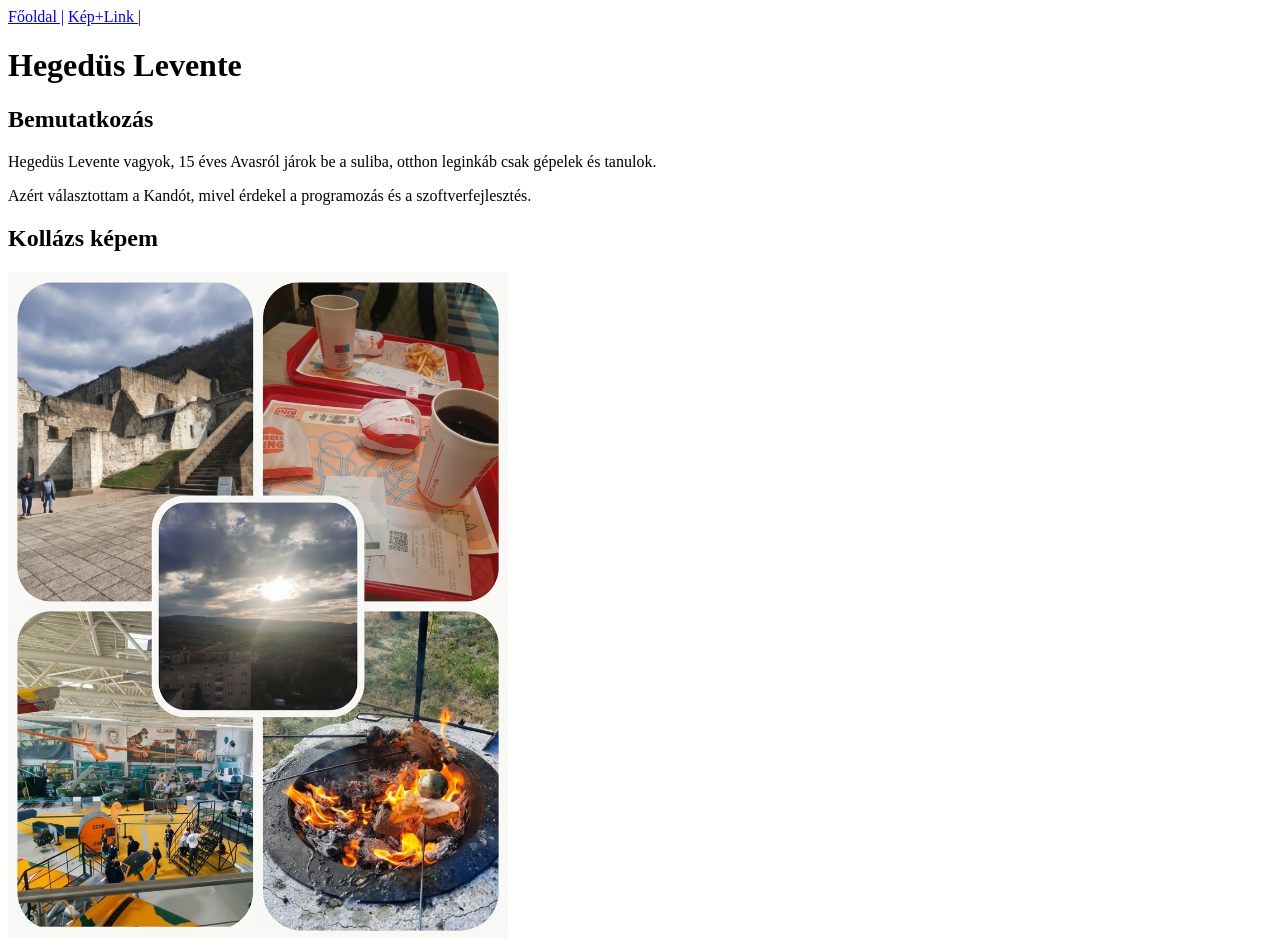
==== index.html @ 2193bed3 "Add files via upload" ====
<!DOCTYPE html>
<html lang="hu">
<head>
    <meta charset="UTF-8">
    <meta name="viewport" content="width=device-width, initial-scale=1.0">
    <link rel="stylesheet" href="css/style.css">
    <title>Weboldalam</title>
</head>
<body>
    <nav>
        <a href="index.html">Főoldal |</a>
        <a href="keplink.html">Kép+Link |</a>
    </nav>
    <h1>Hegedüs Levente</h1>
    <h2>Bemutatkozás</h2>
    <p>Hegedüs Levente vagyok, 15 éves Avasról járok be a suliba, otthon leginkáb csak gépelek és tanulok. </p>
    <p>Azért választottam a Kandót, mivel érdekel a programozás és a szoftverfejlesztés.</p>
    <h2>Kollázs képem</h2> 
    <img src="img/Kallazs.jpg" alt="Kollázs" title="Kollázs" width="500 ">
</body>
</html>
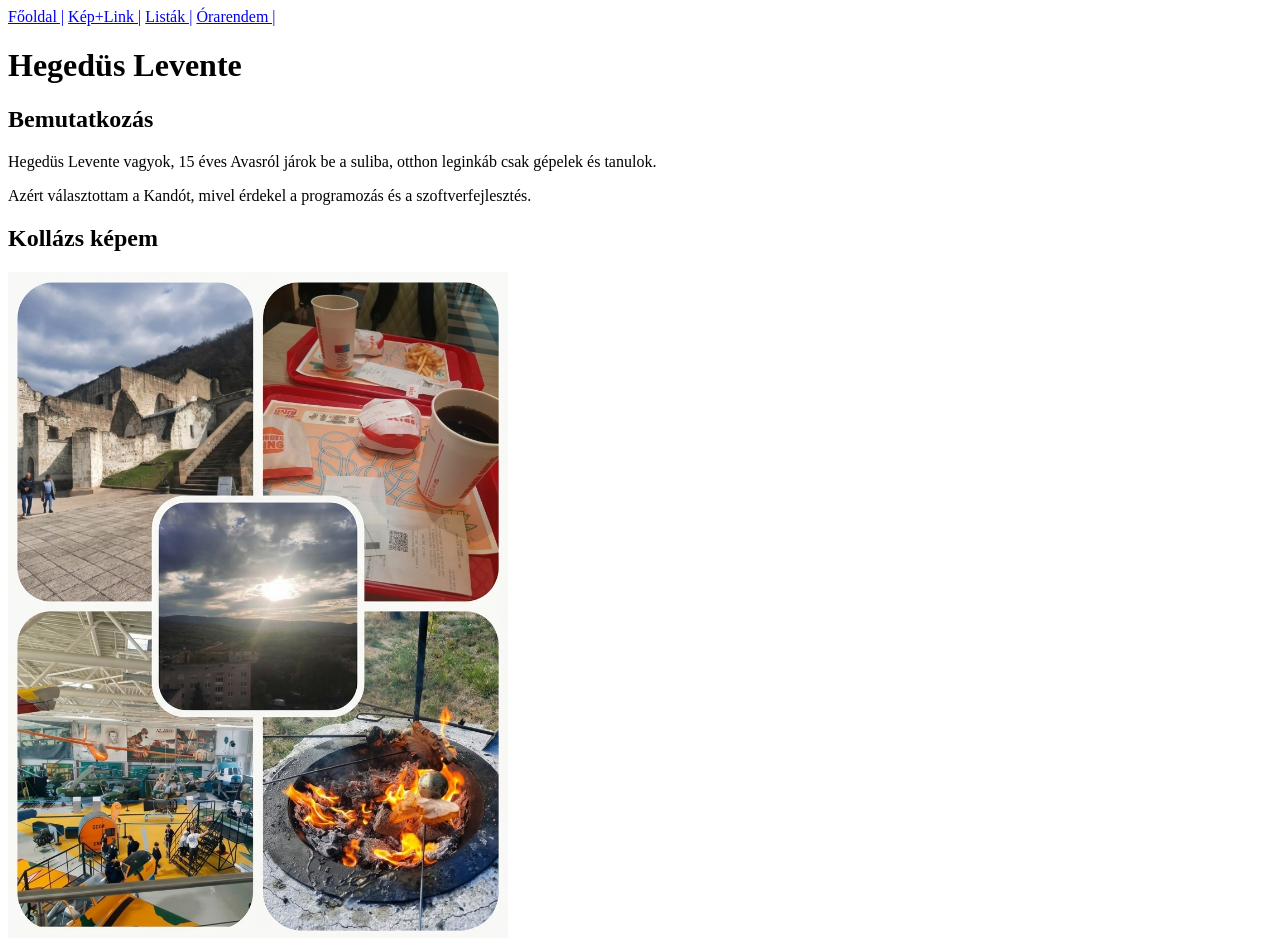
==== commit 6115f25e: "Nav Frissítése+Listák+Órarend" ====
--- a/index.html
+++ b/index.html
@@ -10,6 +10,8 @@
     <nav>
         <a href="index.html">Főoldal |</a>
         <a href="keplink.html">Kép+Link |</a>
+        <a href="listak.html">Listák |</a>
+        <a href="orarend.html">Órarendem |</a>
     </nav>
     <h1>Hegedüs Levente</h1>
     <h2>Bemutatkozás</h2>
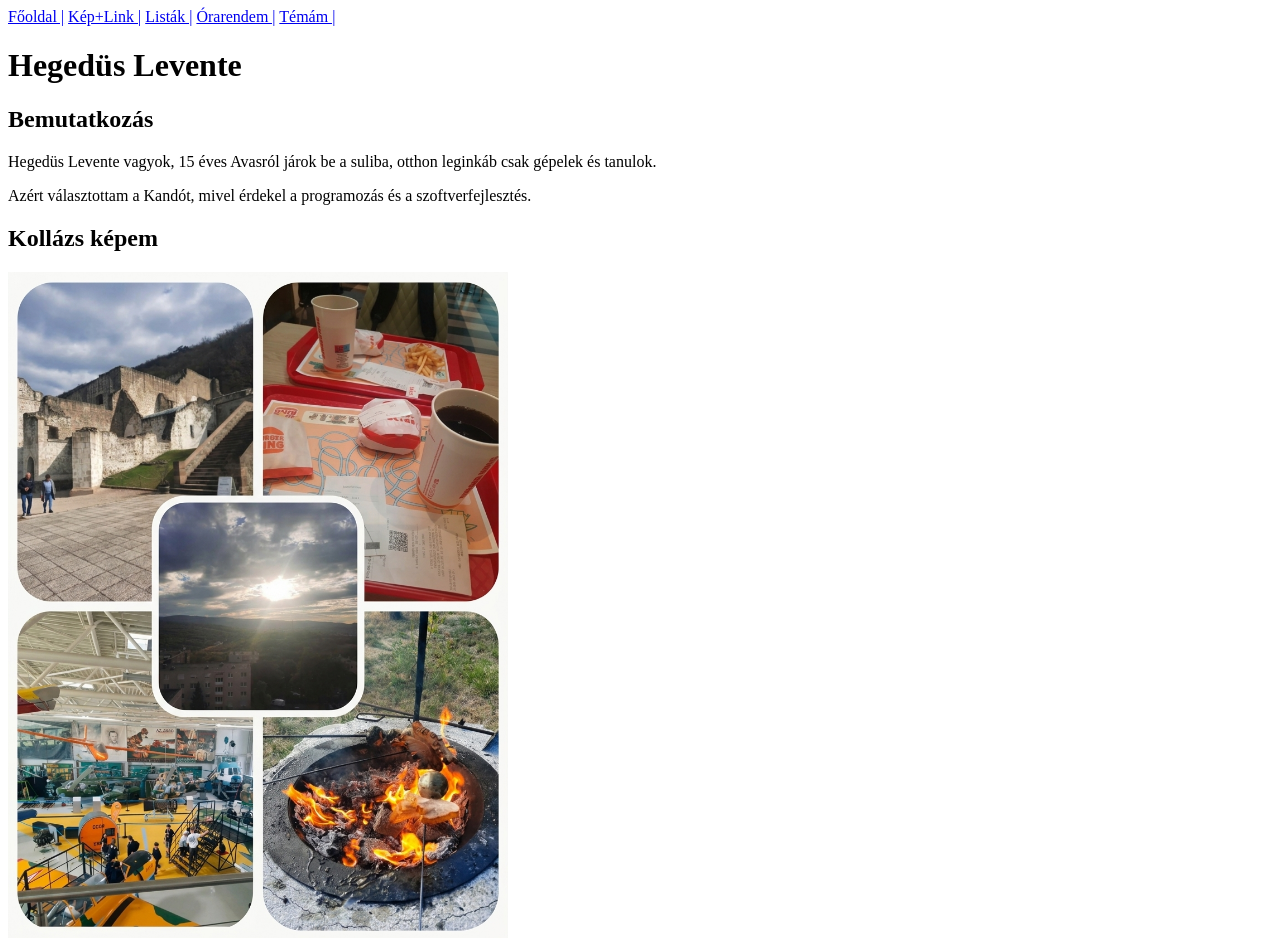
==== commit e8cb3ee3: "Add files via upload Téma oldal" ====
--- a/index.html
+++ b/index.html
@@ -12,6 +12,7 @@
         <a href="keplink.html">Kép+Link |</a>
         <a href="listak.html">Listák |</a>
         <a href="orarend.html">Órarendem |</a>
+        <a href="tema.html">Témám |</a>
     </nav>
     <h1>Hegedüs Levente</h1>
     <h2>Bemutatkozás</h2>
--- a/css/style.css
+++ b/css/style.css
@@ -0,0 +1,7 @@
+table {
+    border-collapse: collapse;
+  }
+  th, td {
+    border: 1px solid black;
+    padding: 5px;
+  }
